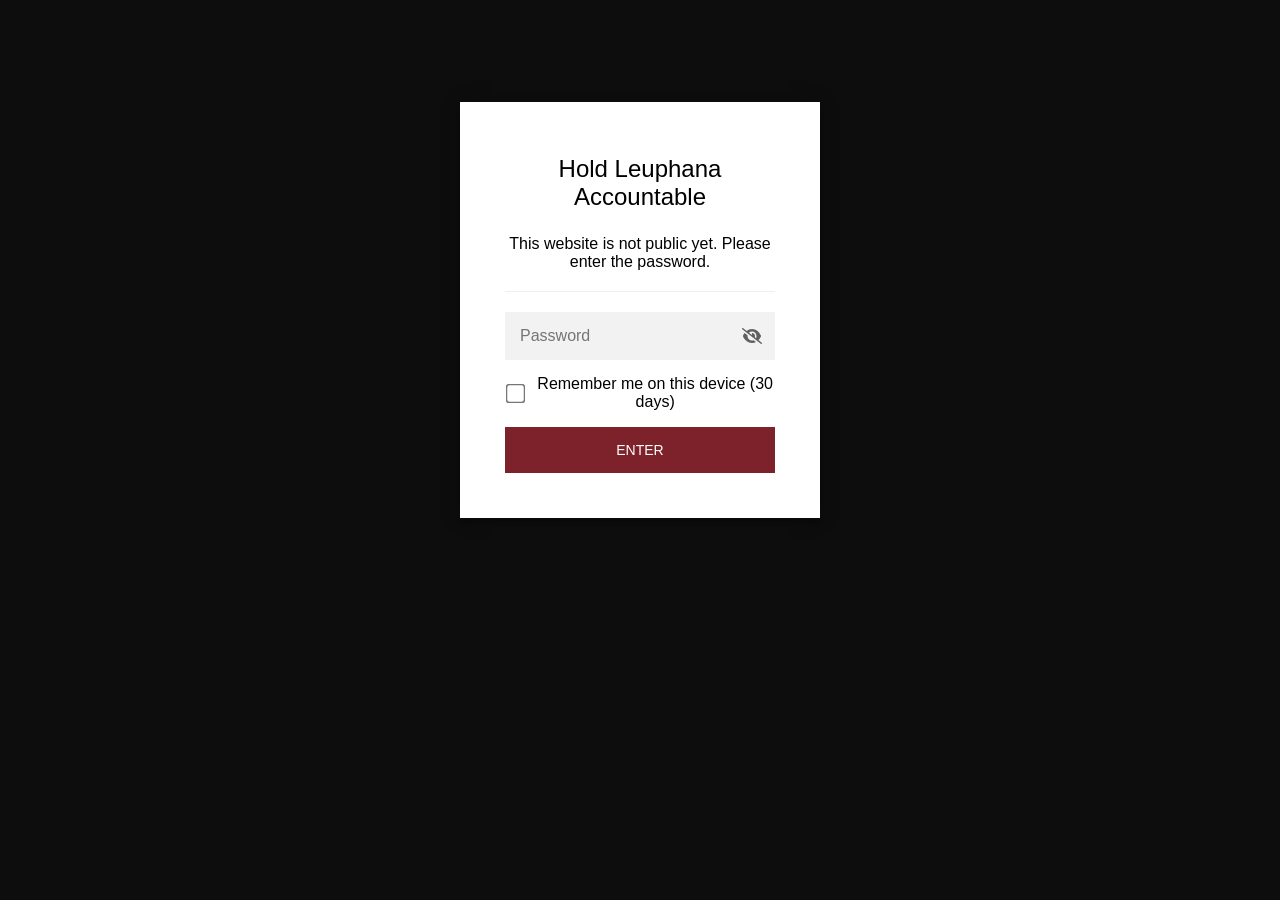
==== index.html @ 801be7dd "Add files via upload" ====
<!DOCTYPE html>
<html class="staticrypt-html">
    <head>
        <meta charset="utf-8" />
        <title>Hold Leuphana Accountable</title>
        <meta name="viewport" content="width=device-width, initial-scale=1" />

        <!-- do not cache this page -->
        <meta http-equiv="cache-control" content="max-age=0" />
        <meta http-equiv="cache-control" content="no-cache" />
        <meta http-equiv="expires" content="0" />
        <meta http-equiv="expires" content="Tue, 01 Jan 1980 1:00:00 GMT" />
        <meta http-equiv="pragma" content="no-cache" />

        <style>
            .staticrypt-hr {
                margin-top: 20px;
                margin-bottom: 20px;
                border: 0;
                border-top: 1px solid #eee;
            }

            .staticrypt-page {
                width: 360px;
                padding: 8% 0 0;
                margin: auto;
                box-sizing: border-box;
            }

            .staticrypt-form {
                position: relative;
                z-index: 1;
                background: #ffffff;
                max-width: 360px;
                margin: 0 auto 100px;
                padding: 45px;
                text-align: center;
                box-shadow: 0 0 20px 0 rgba(0, 0, 0, 0.2), 0 5px 5px 0 rgba(0, 0, 0, 0.24);
            }

            .staticrypt-form input[type="password"],
            input[type="text"] {
                background: inherit;
                border: 0;
                box-sizing: border-box; /* This ensures padding is included in the total width */
                font-size: 14px;
                outline: 0;
                padding: 15px 30px 15px 15px; /* Adjust the padding to ensure there is space for the icon */
                width: 100%;
            }

            .staticrypt-password-container {
                position: relative;
                outline: 0;
                background: #f2f2f2;
                width: 100%;
                border: 0;
                margin: 0 0 15px;
                box-sizing: border-box;
            }

            .staticrypt-toggle-password-visibility {
                cursor: pointer;
                height: 20px;
                opacity: 60%;
                padding: 13px;
                position: absolute;
                right: 0;
                top: 50%;
                transform: translateY(-50%);
                width: 20px;
            }

            .staticrypt-form .staticrypt-decrypt-button {
                text-transform: uppercase;
                outline: 0;
                background: #7d222a;
                width: 100%;
                border: 0;
                padding: 15px;
                color: #ffffff;
                font-size: 14px;
                cursor: pointer;
            }

            .staticrypt-form .staticrypt-decrypt-button:hover,
            .staticrypt-form .staticrypt-decrypt-button:active,
            .staticrypt-form .staticrypt-decrypt-button:focus {
                background: #7d222a;
                filter: brightness(92%);
            }

            .staticrypt-html {
                height: 100%;
            }

            .staticrypt-body {
                height: 100%;
                margin: 0;
            }

            .staticrypt-content {
                height: 100%;
                margin-bottom: 1em;
                background: #0d0d0d;
                font-family: "Arial", sans-serif;
                -webkit-font-smoothing: antialiased;
                -moz-osx-font-smoothing: grayscale;
            }

            .staticrypt-instructions {
                margin-top: -1em;
                margin-bottom: 1em;
            }

            .staticrypt-title {
                font-size: 1.5em;
            }

            label.staticrypt-remember {
                display: flex;
                align-items: center;
                margin-bottom: 1em;
            }

            .staticrypt-remember input[type="checkbox"] {
                transform: scale(1.5);
                margin-right: 1em;
            }

            .hidden {
                display: none !important;
            }

            .staticrypt-spinner-container {
                height: 100%;
                display: flex;
                align-items: center;
                justify-content: center;
            }

            .staticrypt-spinner {
                display: inline-block;
                width: 2rem;
                height: 2rem;
                vertical-align: text-bottom;
                border: 0.25em solid gray;
                border-right-color: transparent;
                border-radius: 50%;
                -webkit-animation: spinner-border 0.75s linear infinite;
                animation: spinner-border 0.75s linear infinite;
                animation-duration: 0.75s;
                animation-timing-function: linear;
                animation-delay: 0s;
                animation-iteration-count: infinite;
                animation-direction: normal;
                animation-fill-mode: none;
                animation-play-state: running;
                animation-name: spinner-border;
            }

            @keyframes spinner-border {
                100% {
                    transform: rotate(360deg);
                }
            }

            @media screen and (-webkit-min-device-pixel-ratio: 0) {
                .staticrypt-form input[type="password"],
                input[type="text"] {
                    font-size: 16px;
                }
            }
        </style>
    </head>

    <body class="staticrypt-body">
        <div id="staticrypt_loading" class="staticrypt-spinner-container">
            <div class="staticrypt-spinner"></div>
        </div>

        <div id="staticrypt_content" class="staticrypt-content hidden">
            <div class="staticrypt-page">
                <div class="staticrypt-form">
                    <div class="staticrypt-instructions">
                        <p class="staticrypt-title">Hold Leuphana Accountable</p>
                        <p>This website is not public yet. Please enter the password.</p>
                    </div>

                    <hr class="staticrypt-hr" />

                    <form id="staticrypt-form" action="#" method="post">
                        <div class="staticrypt-password-container">
                            <input
                                id="staticrypt-password"
                                type="password"
                                name="password"
                                placeholder="Password"
                                autofocus
                            />

                            <img
                                class="staticrypt-toggle-password-visibility"
                                alt="Show password"
                                title="Show password"
                                src="[data-uri]"
                            />
                        </div>

                        <label id="staticrypt-remember-label" class="staticrypt-remember hidden">
                            <input id="staticrypt-remember" type="checkbox" name="remember" />
                            Remember me on this device (30 days)
                        </label>

                        <input type="submit" class="staticrypt-decrypt-button" value="ENTER" />
                    </form>
                </div>
            </div>
        </div>

        <script>
            // these variables will be filled when generating the file - the template format is 'variable_name'
            const staticryptInitiator = ((function(){
  const exports = {};
  const cryptoEngine = ((function(){
  const exports = {};
  const { subtle } = crypto;

const IV_BITS = 16 * 8;
const HEX_BITS = 4;
const ENCRYPTION_ALGO = "AES-CBC";

/**
 * Translates between utf8 encoded hexadecimal strings
 * and Uint8Array bytes.
 */
const HexEncoder = {
    /**
     * hex string -> bytes
     * @param {string} hexString
     * @returns {Uint8Array}
     */
    parse: function (hexString) {
        if (hexString.length % 2 !== 0) throw "Invalid hexString";
        const arrayBuffer = new Uint8Array(hexString.length / 2);

        for (let i = 0; i < hexString.length; i += 2) {
            const byteValue = parseInt(hexString.substring(i, i + 2), 16);
            if (isNaN(byteValue)) {
                throw "Invalid hexString";
            }
            arrayBuffer[i / 2] = byteValue;
        }
        return arrayBuffer;
    },

    /**
     * bytes -> hex string
     * @param {Uint8Array} bytes
     * @returns {string}
     */
    stringify: function (bytes) {
        const hexBytes = [];

        for (let i = 0; i < bytes.length; ++i) {
            let byteString = bytes[i].toString(16);
            if (byteString.length < 2) {
                byteString = "0" + byteString;
            }
            hexBytes.push(byteString);
        }
        return hexBytes.join("");
    },
};

/**
 * Translates between utf8 strings and Uint8Array bytes.
 */
const UTF8Encoder = {
    parse: function (str) {
        return new TextEncoder().encode(str);
    },

    stringify: function (bytes) {
        return new TextDecoder().decode(bytes);
    },
};

/**
 * Salt and encrypt a msg with a password.
 */
async function encrypt(msg, hashedPassword) {
    // Must be 16 bytes, unpredictable, and preferably cryptographically random. However, it need not be secret.
    // https://developer.mozilla.org/en-US/docs/Web/API/SubtleCrypto/encrypt#parameters
    const iv = crypto.getRandomValues(new Uint8Array(IV_BITS / 8));

    const key = await subtle.importKey("raw", HexEncoder.parse(hashedPassword), ENCRYPTION_ALGO, false, ["encrypt"]);

    const encrypted = await subtle.encrypt(
        {
            name: ENCRYPTION_ALGO,
            iv: iv,
        },
        key,
        UTF8Encoder.parse(msg)
    );

    // iv will be 32 hex characters, we prepend it to the ciphertext for use in decryption
    return HexEncoder.stringify(iv) + HexEncoder.stringify(new Uint8Array(encrypted));
}
exports.encrypt = encrypt;

/**
 * Decrypt a salted msg using a password.
 *
 * @param {string} encryptedMsg
 * @param {string} hashedPassword
 * @returns {Promise<string>}
 */
async function decrypt(encryptedMsg, hashedPassword) {
    const ivLength = IV_BITS / HEX_BITS;
    const iv = HexEncoder.parse(encryptedMsg.substring(0, ivLength));
    const encrypted = encryptedMsg.substring(ivLength);

    const key = await subtle.importKey("raw", HexEncoder.parse(hashedPassword), ENCRYPTION_ALGO, false, ["decrypt"]);

    const outBuffer = await subtle.decrypt(
        {
            name: ENCRYPTION_ALGO,
            iv: iv,
        },
        key,
        HexEncoder.parse(encrypted)
    );

    return UTF8Encoder.stringify(new Uint8Array(outBuffer));
}
exports.decrypt = decrypt;

/**
 * Salt and hash the password so it can be stored in localStorage without opening a password reuse vulnerability.
 *
 * @param {string} password
 * @param {string} salt
 * @returns {Promise<string>}
 */
async function hashPassword(password, salt) {
    // we hash the password in multiple steps, each adding more iterations. This is because we used to allow less
    // iterations, so for backward compatibility reasons, we need to support going from that to more iterations.
    let hashedPassword = await hashLegacyRound(password, salt);

    hashedPassword = await hashSecondRound(hashedPassword, salt);

    return hashThirdRound(hashedPassword, salt);
}
exports.hashPassword = hashPassword;

/**
 * This hashes the password with 1k iterations. This is a low number, we need this function to support backwards
 * compatibility.
 *
 * @param {string} password
 * @param {string} salt
 * @returns {Promise<string>}
 */
function hashLegacyRound(password, salt) {
    return pbkdf2(password, salt, 1000, "SHA-1");
}
exports.hashLegacyRound = hashLegacyRound;

/**
 * Add a second round of iterations. This is because we used to use 1k, so for backwards compatibility with
 * remember-me/autodecrypt links, we need to support going from that to more iterations.
 *
 * @param hashedPassword
 * @param salt
 * @returns {Promise<string>}
 */
function hashSecondRound(hashedPassword, salt) {
    return pbkdf2(hashedPassword, salt, 14000, "SHA-256");
}
exports.hashSecondRound = hashSecondRound;

/**
 * Add a third round of iterations to bring total number to 600k. This is because we used to use 1k, then 15k, so for
 * backwards compatibility with remember-me/autodecrypt links, we need to support going from that to more iterations.
 *
 * @param hashedPassword
 * @param salt
 * @returns {Promise<string>}
 */
function hashThirdRound(hashedPassword, salt) {
    return pbkdf2(hashedPassword, salt, 585000, "SHA-256");
}
exports.hashThirdRound = hashThirdRound;

/**
 * Salt and hash the password so it can be stored in localStorage without opening a password reuse vulnerability.
 *
 * @param {string} password
 * @param {string} salt
 * @param {int} iterations
 * @param {string} hashAlgorithm
 * @returns {Promise<string>}
 */
async function pbkdf2(password, salt, iterations, hashAlgorithm) {
    const key = await subtle.importKey("raw", UTF8Encoder.parse(password), "PBKDF2", false, ["deriveBits"]);

    const keyBytes = await subtle.deriveBits(
        {
            name: "PBKDF2",
            hash: hashAlgorithm,
            iterations,
            salt: UTF8Encoder.parse(salt),
        },
        key,
        256
    );

    return HexEncoder.stringify(new Uint8Array(keyBytes));
}

function generateRandomSalt() {
    const bytes = crypto.getRandomValues(new Uint8Array(128 / 8));

    return HexEncoder.stringify(new Uint8Array(bytes));
}
exports.generateRandomSalt = generateRandomSalt;

async function signMessage(hashedPassword, message) {
    const key = await subtle.importKey(
        "raw",
        HexEncoder.parse(hashedPassword),
        {
            name: "HMAC",
            hash: "SHA-256",
        },
        false,
        ["sign"]
    );
    const signature = await subtle.sign("HMAC", key, UTF8Encoder.parse(message));

    return HexEncoder.stringify(new Uint8Array(signature));
}
exports.signMessage = signMessage;

function getRandomAlphanum() {
    const possibleCharacters = "abcdefghijklmnopqrstuvwxyzABCDEFGHIJKLMNOPQRSTUVWXYZ0123456789";

    let byteArray;
    let parsedInt;

    // Keep generating new random bytes until we get a value that falls
    // within a range that can be evenly divided by possibleCharacters.length
    do {
        byteArray = crypto.getRandomValues(new Uint8Array(1));
        // extract the lowest byte to get an int from 0 to 255 (probably unnecessary, since we're only generating 1 byte)
        parsedInt = byteArray[0] & 0xff;
    } while (parsedInt >= 256 - (256 % possibleCharacters.length));

    // Take the modulo of the parsed integer to get a random number between 0 and totalLength - 1
    const randomIndex = parsedInt % possibleCharacters.length;

    return possibleCharacters[randomIndex];
}

/**
 * Generate a random string of a given length.
 *
 * @param {int} length
 * @returns {string}
 */
function generateRandomString(length) {
    let randomString = "";

    for (let i = 0; i < length; i++) {
        randomString += getRandomAlphanum();
    }

    return randomString;
}
exports.generateRandomString = generateRandomString;

  return exports;
})());
const codec = ((function(){
  const exports = {};
  /**
 * Initialize the codec with the provided cryptoEngine - this return functions to encode and decode messages.
 *
 * @param cryptoEngine - the engine to use for encryption / decryption
 */
function init(cryptoEngine) {
    const exports = {};

    /**
     * Top-level function for encoding a message.
     * Includes password hashing, encryption, and signing.
     *
     * @param {string} msg
     * @param {string} password
     * @param {string} salt
     *
     * @returns {string} The encoded text
     */
    async function encode(msg, password, salt) {
        const hashedPassword = await cryptoEngine.hashPassword(password, salt);

        const encrypted = await cryptoEngine.encrypt(msg, hashedPassword);

        // we use the hashed password in the HMAC because this is effectively what will be used a password (so we can store
        // it in localStorage safely, we don't use the clear text password)
        const hmac = await cryptoEngine.signMessage(hashedPassword, encrypted);

        return hmac + encrypted;
    }
    exports.encode = encode;

    /**
     * Encode using a password that has already been hashed. This is useful to encode multiple messages in a row, that way
     * we don't need to hash the password multiple times.
     *
     * @param {string} msg
     * @param {string} hashedPassword
     *
     * @returns {string} The encoded text
     */
    async function encodeWithHashedPassword(msg, hashedPassword) {
        const encrypted = await cryptoEngine.encrypt(msg, hashedPassword);

        // we use the hashed password in the HMAC because this is effectively what will be used a password (so we can store
        // it in localStorage safely, we don't use the clear text password)
        const hmac = await cryptoEngine.signMessage(hashedPassword, encrypted);

        return hmac + encrypted;
    }
    exports.encodeWithHashedPassword = encodeWithHashedPassword;

    /**
     * Top-level function for decoding a message.
     * Includes signature check and decryption.
     *
     * @param {string} signedMsg
     * @param {string} hashedPassword
     * @param {string} salt
     * @param {int} backwardCompatibleAttempt
     * @param {string} originalPassword
     *
     * @returns {Object} {success: true, decoded: string} | {success: false, message: string}
     */
    async function decode(signedMsg, hashedPassword, salt, backwardCompatibleAttempt = 0, originalPassword = "") {
        const encryptedHMAC = signedMsg.substring(0, 64);
        const encryptedMsg = signedMsg.substring(64);
        const decryptedHMAC = await cryptoEngine.signMessage(hashedPassword, encryptedMsg);

        if (decryptedHMAC !== encryptedHMAC) {
            // we have been raising the number of iterations in the hashing algorithm multiple times, so to support the old
            // remember-me/autodecrypt links we need to try bringing the old hashes up to speed.
            originalPassword = originalPassword || hashedPassword;
            if (backwardCompatibleAttempt === 0) {
                const updatedHashedPassword = await cryptoEngine.hashThirdRound(originalPassword, salt);

                return decode(signedMsg, updatedHashedPassword, salt, backwardCompatibleAttempt + 1, originalPassword);
            }
            if (backwardCompatibleAttempt === 1) {
                let updatedHashedPassword = await cryptoEngine.hashSecondRound(originalPassword, salt);
                updatedHashedPassword = await cryptoEngine.hashThirdRound(updatedHashedPassword, salt);

                return decode(signedMsg, updatedHashedPassword, salt, backwardCompatibleAttempt + 1, originalPassword);
            }

            return { success: false, message: "Signature mismatch" };
        }

        return {
            success: true,
            decoded: await cryptoEngine.decrypt(encryptedMsg, hashedPassword),
        };
    }
    exports.decode = decode;

    return exports;
}
exports.init = init;

  return exports;
})());
const decode = codec.init(cryptoEngine).decode;

/**
 * Initialize the staticrypt module, that exposes functions callbable by the password_template.
 *
 * @param {{
 *  staticryptEncryptedMsgUniqueVariableName: string,
 *  isRememberEnabled: boolean,
 *  rememberDurationInDays: number,
 *  staticryptSaltUniqueVariableName: string,
 * }} staticryptConfig - object of data that is stored on the password_template at encryption time.
 *
 * @param {{
 *  rememberExpirationKey: string,
 *  rememberPassphraseKey: string,
 *  replaceHtmlCallback: function,
 *  clearLocalStorageCallback: function,
 * }} templateConfig - object of data that can be configured by a custom password_template.
 */
function init(staticryptConfig, templateConfig) {
    const exports = {};

    /**
     * Decrypt our encrypted page, replace the whole HTML.
     *
     * @param {string} hashedPassword
     * @returns {Promise<boolean>}
     */
    async function decryptAndReplaceHtml(hashedPassword) {
        const { staticryptEncryptedMsgUniqueVariableName, staticryptSaltUniqueVariableName } = staticryptConfig;
        const { replaceHtmlCallback } = templateConfig;

        const result = await decode(
            staticryptEncryptedMsgUniqueVariableName,
            hashedPassword,
            staticryptSaltUniqueVariableName
        );
        if (!result.success) {
            return false;
        }
        const plainHTML = result.decoded;

        // if the user configured a callback call it, otherwise just replace the whole HTML
        if (typeof replaceHtmlCallback === "function") {
            replaceHtmlCallback(plainHTML);
        } else {
            document.write(plainHTML);
            document.close();
        }

        return true;
    }

    /**
     * Attempt to decrypt the page and replace the whole HTML.
     *
     * @param {string} password
     * @param {boolean} isRememberChecked
     *
     * @returns {Promise<{isSuccessful: boolean, hashedPassword?: string}>} - we return an object, so that if we want to
     *   expose more information in the future we can do it without breaking the password_template
     */
    async function handleDecryptionOfPage(password, isRememberChecked) {
        const { staticryptSaltUniqueVariableName } = staticryptConfig;

        // decrypt and replace the whole page
        const hashedPassword = await cryptoEngine.hashPassword(password, staticryptSaltUniqueVariableName);
        return handleDecryptionOfPageFromHash(hashedPassword, isRememberChecked);
    }
    exports.handleDecryptionOfPage = handleDecryptionOfPage;

    async function handleDecryptionOfPageFromHash(hashedPassword, isRememberChecked) {
        const { isRememberEnabled, rememberDurationInDays } = staticryptConfig;
        const { rememberExpirationKey, rememberPassphraseKey } = templateConfig;

        const isDecryptionSuccessful = await decryptAndReplaceHtml(hashedPassword);

        if (!isDecryptionSuccessful) {
            return {
                isSuccessful: false,
                hashedPassword,
            };
        }

        // remember the hashedPassword and set its expiration if necessary
        if (isRememberEnabled && isRememberChecked) {
            window.localStorage.setItem(rememberPassphraseKey, hashedPassword);

            // set the expiration if the duration isn't 0 (meaning no expiration)
            if (rememberDurationInDays > 0) {
                window.localStorage.setItem(
                    rememberExpirationKey,
                    (new Date().getTime() + rememberDurationInDays * 24 * 60 * 60 * 1000).toString()
                );
            }
        }

        return {
            isSuccessful: true,
            hashedPassword,
        };
    }
    exports.handleDecryptionOfPageFromHash = handleDecryptionOfPageFromHash;

    /**
     * Clear localstorage from staticrypt related values
     */
    function clearLocalStorage() {
        const { clearLocalStorageCallback, rememberExpirationKey, rememberPassphraseKey } = templateConfig;

        if (typeof clearLocalStorageCallback === "function") {
            clearLocalStorageCallback();
        } else {
            localStorage.removeItem(rememberPassphraseKey);
            localStorage.removeItem(rememberExpirationKey);
        }
    }

    async function handleDecryptOnLoad() {
        let isSuccessful = await decryptOnLoadFromUrl();

        if (!isSuccessful) {
            isSuccessful = await decryptOnLoadFromRememberMe();
        }

        return { isSuccessful };
    }
    exports.handleDecryptOnLoad = handleDecryptOnLoad;

    /**
     * Clear storage if we are logging out
     *
     * @returns {boolean} - whether we logged out
     */
    function logoutIfNeeded() {
        const logoutKey = "staticrypt_logout";

        // handle logout through query param
        const queryParams = new URLSearchParams(window.location.search);
        if (queryParams.has(logoutKey)) {
            clearLocalStorage();
            return true;
        }

        // handle logout through URL fragment
        const hash = window.location.hash.substring(1);
        if (hash.includes(logoutKey)) {
            clearLocalStorage();
            return true;
        }

        return false;
    }

    /**
     * To be called on load: check if we want to try to decrypt and replace the HTML with the decrypted content, and
     * try to do it if needed.
     *
     * @returns {Promise<boolean>} true if we derypted and replaced the whole page, false otherwise
     */
    async function decryptOnLoadFromRememberMe() {
        const { rememberDurationInDays } = staticryptConfig;
        const { rememberExpirationKey, rememberPassphraseKey } = templateConfig;

        // if we are login out, terminate
        if (logoutIfNeeded()) {
            return false;
        }

        // if there is expiration configured, check if we're not beyond the expiration
        if (rememberDurationInDays && rememberDurationInDays > 0) {
            const expiration = localStorage.getItem(rememberExpirationKey),
                isExpired = expiration && new Date().getTime() > parseInt(expiration);

            if (isExpired) {
                clearLocalStorage();
                return false;
            }
        }

        const hashedPassword = localStorage.getItem(rememberPassphraseKey);

        if (hashedPassword) {
            // try to decrypt
            const isDecryptionSuccessful = await decryptAndReplaceHtml(hashedPassword);

            // if the decryption is unsuccessful the password might be wrong - silently clear the saved data and let
            // the user fill the password form again
            if (!isDecryptionSuccessful) {
                clearLocalStorage();
                return false;
            }

            return true;
        }

        return false;
    }

    async function decryptOnLoadFromUrl() {
        const passwordKey = "staticrypt_pwd";
        const rememberMeKey = "remember_me";

        // try to get the password from the query param (for backward compatibility - we now want to avoid this method,
        // since it sends the hashed password to the server which isn't needed)
        const queryParams = new URLSearchParams(window.location.search);
        const hashedPasswordQuery = queryParams.get(passwordKey);
        const rememberMeQuery = queryParams.get(rememberMeKey);

        const urlFragment = window.location.hash.substring(1);
        // get the password from the url fragment
        const hashedPasswordRegexMatch = urlFragment.match(new RegExp(passwordKey + "=([^&]*)"));
        const hashedPasswordFragment = hashedPasswordRegexMatch ? hashedPasswordRegexMatch[1] : null;
        const rememberMeFragment = urlFragment.includes(rememberMeKey);

        const hashedPassword = hashedPasswordFragment || hashedPasswordQuery;
        const rememberMe = rememberMeFragment || rememberMeQuery;

        if (hashedPassword) {
            return handleDecryptionOfPageFromHash(hashedPassword, rememberMe);
        }

        return false;
    }

    return exports;
}
exports.init = init;

  return exports;
})());
            const templateError = "Wrong password",
                templateToggleAltShow = "Show password",
                templateToggleAltHide = "Hide password",
                isRememberEnabled = true,
                staticryptConfig = {"staticryptEncryptedMsgUniqueVariableName":"[base64]","isRememberEnabled":true,"rememberDurationInDays":30,"staticryptSaltUniqueVariableName":"c7776ef0b6568429ddf9fc282be764c3"};

            // you can edit these values to customize some of the behavior of StatiCrypt
            const templateConfig = {
                rememberExpirationKey: "staticrypt_expiration",
                rememberPassphraseKey: "staticrypt_passphrase",
                replaceHtmlCallback: null,
                clearLocalStorageCallback: null,
            };

            // init the staticrypt engine
            const staticrypt = staticryptInitiator.init(staticryptConfig, templateConfig);

            // try to automatically decrypt on load if there is a saved password
            window.onload = async function () {
                const { isSuccessful } = await staticrypt.handleDecryptOnLoad();

                // if we didn't decrypt anything on load, show the password prompt. Otherwise the content has already been
                // replaced, no need to do anything
                if (!isSuccessful) {
                    // hide loading screen
                    document.getElementById("staticrypt_loading").classList.add("hidden");
                    document.getElementById("staticrypt_content").classList.remove("hidden");
                    document.getElementById("staticrypt-password").focus();

                    // show the remember me checkbox
                    if (isRememberEnabled) {
                        document.getElementById("staticrypt-remember-label").classList.remove("hidden");
                    }
                }
            };

            // toggle password visibility
            const toggleIcon = document.querySelector(".staticrypt-toggle-password-visibility");
            // these two icons are coming from FontAwesome
            const imgSrcEyeClosed =
                "[data-uri]";
            const imgSrcEyeOpened =
                "[data-uri]";
            toggleIcon.addEventListener("click", function () {
                const passwordInput = document.getElementById("staticrypt-password");
                if (passwordInput.type === "password") {
                    passwordInput.type = "text";
                    toggleIcon.src = imgSrcEyeOpened;
                    toggleIcon.alt = templateToggleAltHide;
                    toggleIcon.title = templateToggleAltHide;
                } else {
                    passwordInput.type = "password";
                    toggleIcon.src = imgSrcEyeClosed;
                    toggleIcon.alt = templateToggleAltShow;
                    toggleIcon.title = templateToggleAltShow;
                }
            });

            // handle password form submission
            document.getElementById("staticrypt-form").addEventListener("submit", async function (e) {
                e.preventDefault();

                const password = document.getElementById("staticrypt-password").value,
                    isRememberChecked = document.getElementById("staticrypt-remember").checked;

                const { isSuccessful } = await staticrypt.handleDecryptionOfPage(password, isRememberChecked);

                if (!isSuccessful) {
                    alert(templateError);
                }
            });
        </script>
    </body>
</html>
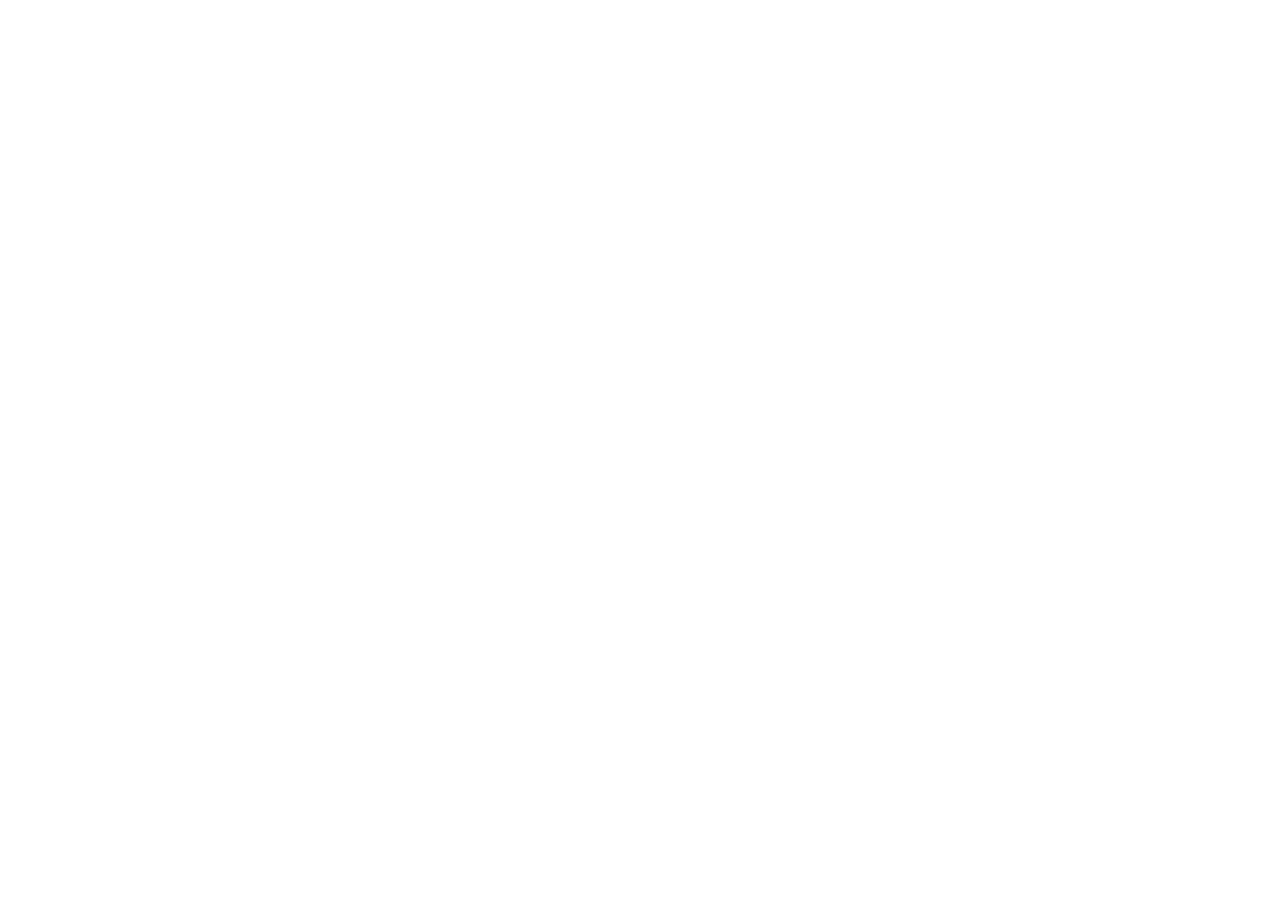
==== commit a132ae22: "Redirect plain http to https so the password form works StatiCrypt decrypts with the Web Crypto API," ====
--- a/index.html
+++ b/index.html
@@ -1,6 +1,12 @@
 <!DOCTYPE html>
 <html class="staticrypt-html">
     <head>
+        <!-- the password check needs HTTPS (browsers disable the crypto API on plain http) -->
+        <script>
+            if (location.protocol === "http:" && !/^(localhost|127\.0\.0\.1)$/.test(location.hostname)) {
+                location.replace("https://" + location.host + location.pathname + location.search + location.hash);
+            }
+        </script>
         <meta charset="utf-8" />
         <title>Hold Leuphana Accountable</title>
         <meta name="viewport" content="width=device-width, initial-scale=1" />
